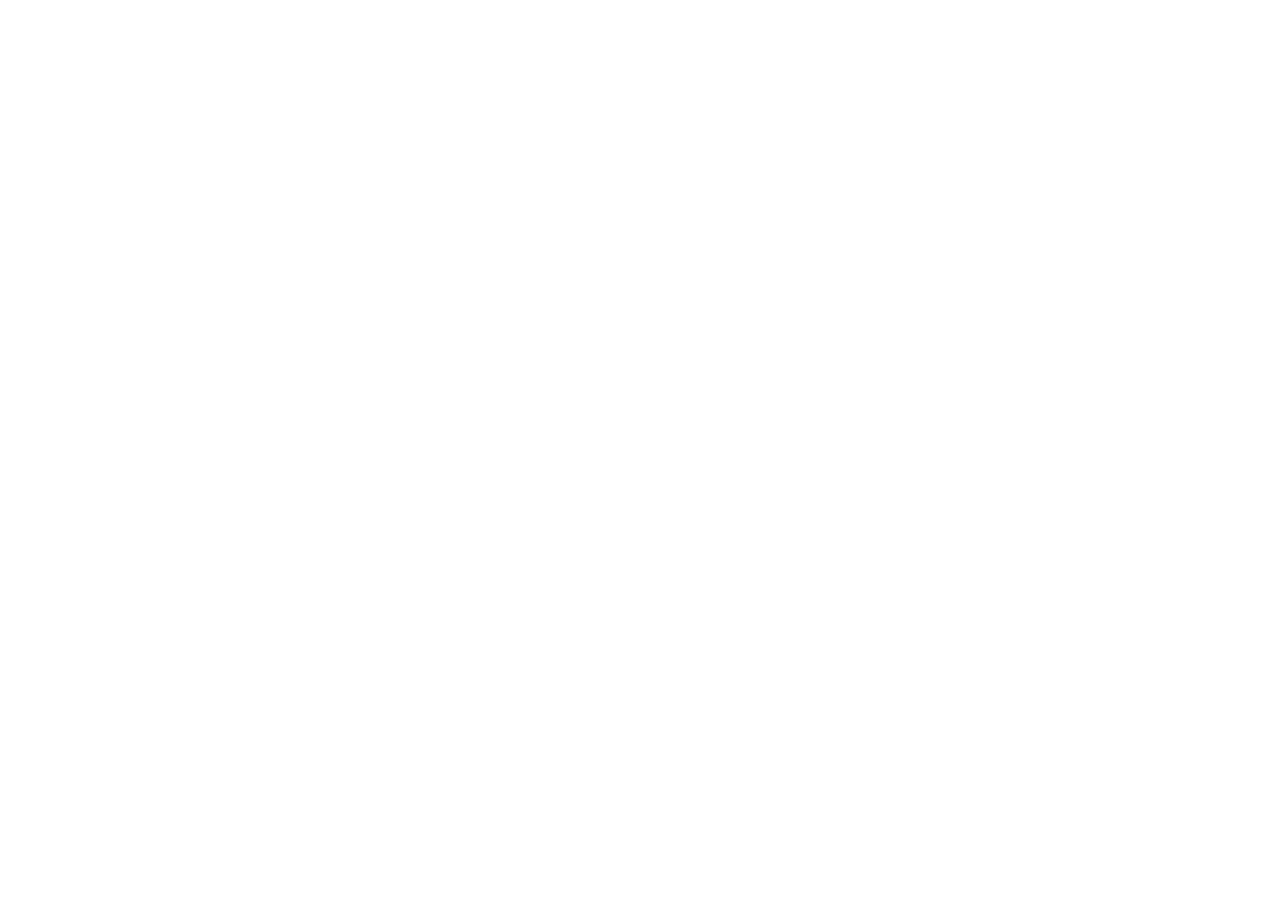
==== website-mobile-template/site/contact.html @ 8b45778f "Initial Commit" ====
<!DOCTYPE html>
    
<html>
<head>
    <meta charset='utf-8'>
    <Title>Contact</Title>
    <link href="../styles/reset.css" type="text/css" rel="stylesheet">
    <link href="../styles/stylesheet1.css" type="text/css" rel="stylesheet">
    <meta name="viewport" content="width=device-width, initial-scale=1.0">
</head>
<body>
	<p><a href="http://www.calpoly.edu/~kschenk/index.html">A better site</p>
	<div id="nav">
		<h><a href=index.html>Home</a></h>
	</div>
</body>
</html>
---- website-mobile-template/styles/stylesheet1.css ----
body {
	height: auto;
	width: auto;
	position:fixed;
}
h, p {
	color: white;
	text-align: center;
	font-size: .8em;
	font-family: 'Blackoak Std', sans-serif;
}
#llamabox {
	height: 150px;	
	width: 300px;
	margin-left: -30px;
	background-image: url(../pix/llamabw.png);
	background-size: cover;
	background-repeat: no-repeat;
	float:left;
	position:relative;
}
.Header {
	foreground-color: rgba(255,255,255,.8);
	background-color:black;
	height: 100px;
	width: 500px;
	position:relative;
	text-align: right;
}
.empty {
	background-color: #fff;
	position:fixed;
	float:left;
	height: 150px;
	width: 300px;
}
.doubleempty {
	background-color: #fff;
	height: 150px;
	width: 400px;
	float:left;
	position:relative;
}
.prof {
	background-color:black;
	height: 150px;
	width: 300px;
	margin-left:-70px;
	float:right;
	text-align:center;
	position:relative;
}
.pers {
	float:left;
	height: 150px;	
	width: 300px;
}
.etc {
	height: 150px;	
	width: 300px;
	float:left;
	color: #9F9;
}
#nav {
	text-decoration: none;
}
a:link {
	text-decoration: none;
	color:white;
}
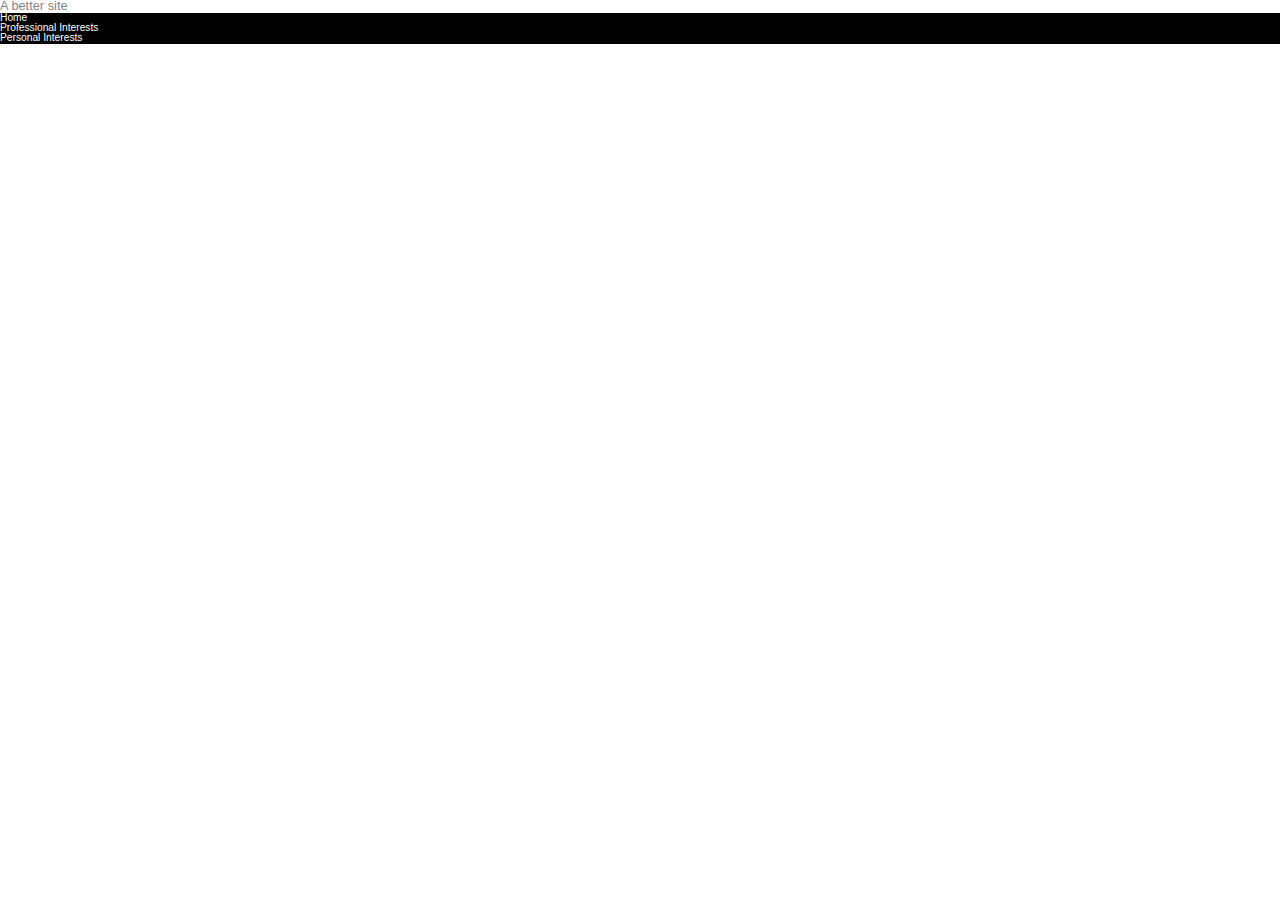
==== commit dee567e2: "Nav bar and some other changes" ====
--- a/website-mobile-template/site/contact.html
+++ b/website-mobile-template/site/contact.html
@@ -9,9 +9,14 @@
     <meta name="viewport" content="width=device-width, initial-scale=1.0">
 </head>
 <body>
-	<p><a href="http://www.calpoly.edu/~kschenk/index.html">A better site</p>
+	<div class='bar1'>
+    </div>
+	<p><a href="http://www.calpoly.edu/~kschenk/index.html">A better site</a></p>
 	<div id="nav">
-		<h><a href=index.html>Home</a></h>
+		<ul><li><a href='index.html'>Home</a></li>
+        <li><a href="prof.html">Professional Interests</a></li>
+        <li><a href="pers.html">Personal Interests</a></li>
+        </ul>
 	</div>
 </body>
 </html>--- a/website-mobile-template/styles/stylesheet1.css
+++ b/website-mobile-template/styles/stylesheet1.css
@@ -1,38 +1,40 @@
 body {
 	height: auto;
 	width: auto;
-	position:fixed;
 }
-h, p {
+h, p, ul li {
 	color: white;
-	text-align: center;
 	font-size: .8em;
 	font-family: 'Blackoak Std', sans-serif;
 }
+.Header {
+	font-size: 1.2em;
+	foreground-color: rgba(255,255,255,.8);
+	background-color:black;
+	height: 100px;
+	width: 500px;
+	position:relative;
+	text-align:right;
+	border-radius: 15px 30px 30px 5px;
+}
 #llamabox {
-	height: 150px;	
-	width: 300px;
+	height: 150px;
+	width: 275px;
 	margin-left: -30px;
 	background-image: url(../pix/llamabw.png);
 	background-size: cover;
 	background-repeat: no-repeat;
 	float:left;
-	position:relative;
-}
-.Header {
-	foreground-color: rgba(255,255,255,.8);
-	background-color:black;
-	height: 100px;
-	width: 500px;
-	position:relative;
-	text-align: right;
+	position:fixed;
+	display:inline;
 }
 .empty {
 	background-color: #fff;
-	position:fixed;
 	float:left;
-	height: 150px;
+	height: 75px;
 	width: 300px;
+	position:relative;
+	display:run-in;
 }
 .doubleempty {
 	background-color: #fff;
@@ -40,31 +42,59 @@
 	width: 400px;
 	float:left;
 	position:relative;
+	display:inline;
 }
 .prof {
 	background-color:black;
 	height: 150px;
 	width: 300px;
-	margin-left:-70px;
+	margin-left:-50px;
 	float:right;
 	text-align:center;
 	position:relative;
+	display:inline;
 }
 .pers {
-	float:left;
-	height: 150px;	
+	background-color: #99F;
+	float: left;
+	height: 100px;	
 	width: 300px;
+	text-align: center;
+	position:relative;
+	display:inline;
 }
 .etc {
-	height: 150px;	
+	background-color: black;
+	height: 50px;	
 	width: 300px;
 	float:left;
-	color: #9F9;
+	text-align:center;
+	position:relative;
+	display:inline;
 }
 #nav {
 	text-decoration: none;
+	background-color:black;
+	font-size:.8em;
 }
 a:link {
 	text-decoration: none;
 	color:white;
+}
+a:hover {
+	color:black;
+	opacity:.5;
+}
+a:visited{
+	color:#999;
+}
+.perspage {
+	background-image: url(../pix/personalinterests.png);
+	background-size:contain;
+	background-repeat:repeat-x;
+	width:100%;
+	height:5em;
+}
+.persinformations {
+	
 }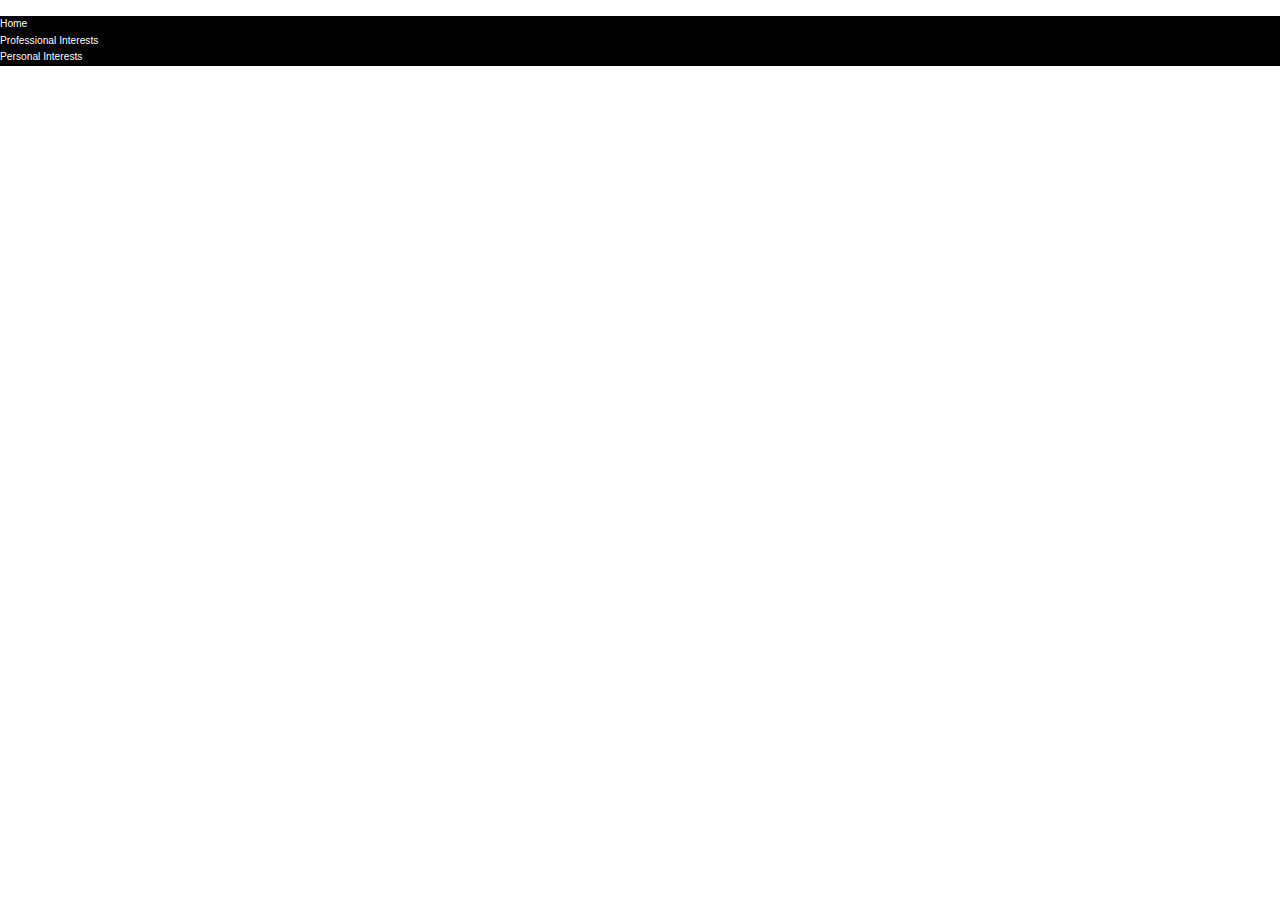
==== commit 878c124a: "Prof and Contact page completed" ====
--- a/website-mobile-template/site/contact.html
+++ b/website-mobile-template/site/contact.html
@@ -11,7 +11,7 @@
 <body>
 	<div class='bar1'>
     </div>
-	<p><a href="http://www.calpoly.edu/~kschenk/index.html">A better site</a></p>
+	<h class='resume'><a href="http://www.calpoly.edu/~kschenk/index.html">CHECK OUT MY CONTACT SITE</a></h>
 	<div id="nav">
 		<ul><li><a href='index.html'>Home</a></li>
         <li><a href="prof.html">Professional Interests</a></li>
--- a/website-mobile-template/styles/stylesheet1.css
+++ b/website-mobile-template/styles/stylesheet1.css
@@ -76,6 +76,7 @@
 	text-decoration: none;
 	background-color:black;
 	font-size:.8em;
+	line-height:1.3em;
 }
 a:link {
 	text-decoration: none;
@@ -84,9 +85,12 @@
 a:hover {
 	color:black;
 	opacity:.5;
+    font-size:2em;
+    background-color:hotpink;
+    outline: 2px solid black;
 }
 a:visited{
-	color:#999;
+    color:#666;
 }
 .perspage {
 	background-image: url(../pix/personalinterests.png);
@@ -95,6 +99,28 @@
 	width:100%;
 	height:5em;
 }
-.persinformations {
-	
+h.persinformations {
+	color: #000;
+	font-size: 1.5em;
+	text-indent:-2em;
+}
+p.persinformations {
+	color: #666;
+	font-size:1em;
+	margin-left: 2.5em;
+	font-family: "Comic Sans MS", cursive;
+	line-height:1.3em;
+}
+.resume {
+    color:black;
+}
+@media only screen and (min-width:768px) {
+    .Header {
+        text-align:left;
+        max-width: 768px;
+    }
+    #llamabox {
+        background-repeat: repeat-x;
+        position:relative;
+    }
 }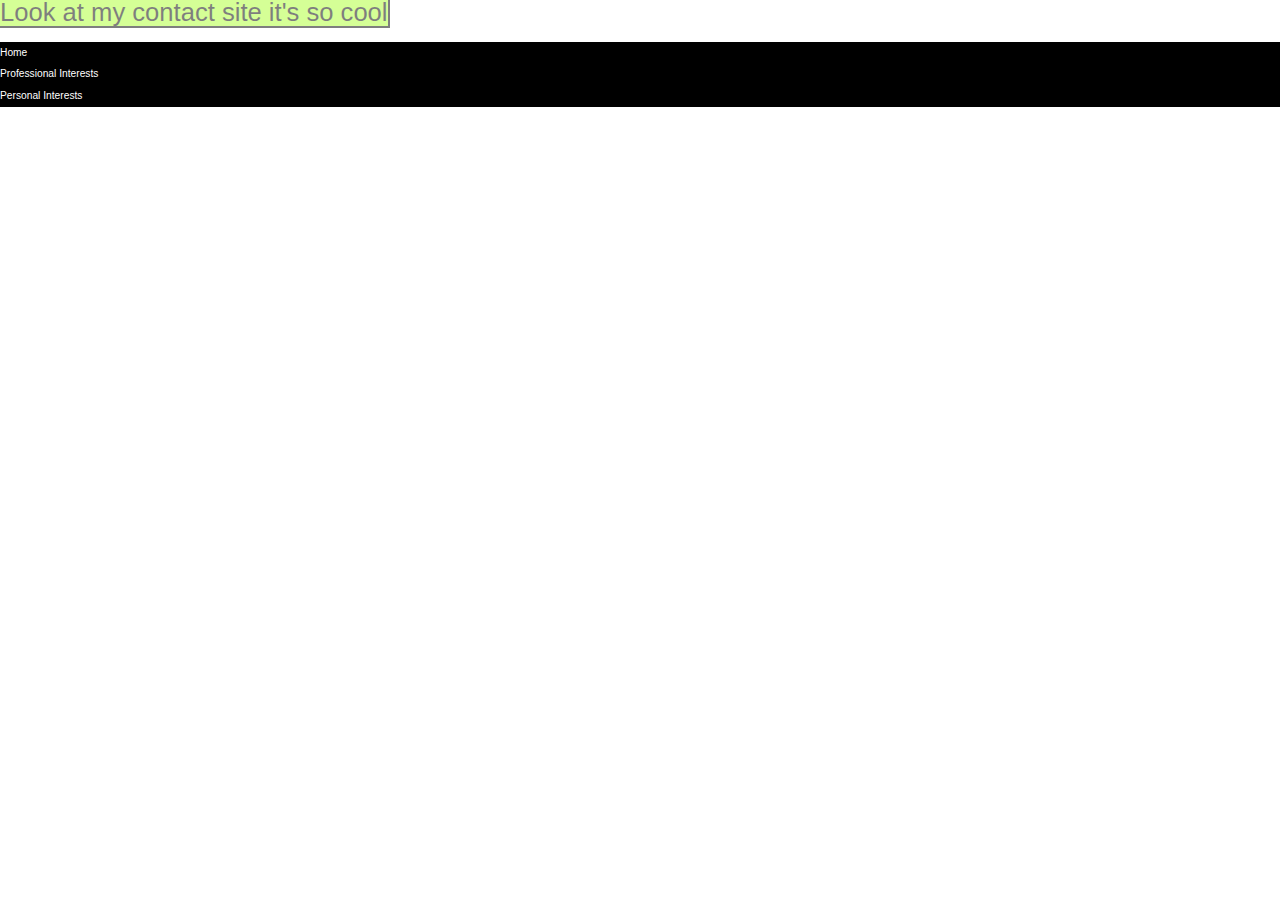
==== commit 525cc6de: "Professional page resume link, more styling and some media queries" ====
--- a/website-mobile-template/site/contact.html
+++ b/website-mobile-template/site/contact.html
@@ -3,20 +3,18 @@
 <html>
 <head>
     <meta charset='utf-8'>
-    <Title>Contact</Title>
+    <Title>Contact mee</Title>
     <link href="../styles/reset.css" type="text/css" rel="stylesheet">
     <link href="../styles/stylesheet1.css" type="text/css" rel="stylesheet">
     <meta name="viewport" content="width=device-width, initial-scale=1.0">
 </head>
 <body>
-	<div class='bar1'>
-    </div>
-	<h class='resume'><a href="http://www.calpoly.edu/~kschenk/index.html">CHECK OUT MY CONTACT SITE</a></h>
+	<p><a class='resume' href="http://www.calpoly.edu/~kschenk/index.html">Look at my contact site it's so cool</a></p><br>
 	<div id="nav">
 		<ul><li><a href='index.html'>Home</a></li>
         <li><a href="prof.html">Professional Interests</a></li>
         <li><a href="pers.html">Personal Interests</a></li>
-        </ul>
+		</ul>
 	</div>
 </body>
 </html>--- a/website-mobile-template/styles/stylesheet1.css
+++ b/website-mobile-template/styles/stylesheet1.css
@@ -29,14 +29,6 @@
 	display:inline;
 }
 .empty {
-	background-color: #fff;
-	float:left;
-	height: 75px;
-	width: 300px;
-	position:relative;
-	display:run-in;
-}
-.doubleempty {
 	background-color: #fff;
 	height: 150px;
 	width: 400px;
@@ -76,7 +68,7 @@
 	text-decoration: none;
 	background-color:black;
 	font-size:.8em;
-	line-height:1.3em;
+	line-height:1.7em;
 }
 a:link {
 	text-decoration: none;
@@ -85,7 +77,7 @@
 a:hover {
 	color:black;
 	opacity:.5;
-    font-size:2em;
+    font-size:1.5em;
     background-color:hotpink;
     outline: 2px solid black;
 }
@@ -99,28 +91,41 @@
 	width:100%;
 	height:5em;
 }
-h.persinformations {
+.pershead {
 	color: #000;
 	font-size: 1.5em;
-	text-indent:-2em;
+	text-indent:-1.5em;
+	margin-left:1em;
 }
-p.persinformations {
+.persbody {
 	color: #666;
 	font-size:1em;
-	margin-left: 2.5em;
+	margin-left: 2em;
 	font-family: "Comic Sans MS", cursive;
 	line-height:1.3em;
 }
-.resume {
+a.perslink {
+	color:#666;
+}	
+p.resume,a.resume {
     color:black;
 }
-@media only screen and (min-width:768px) {
+a img {
+    width:50%;
+    height:50%;
+}
+@media only screen and (max-width:768px) {
     .Header {
         text-align:left;
         max-width: 768px;
     }
     #llamabox {
         background-repeat: repeat-x;
-        position:relative;
+    }
+}
+@media only screen and (min-width:768px) {
+    a:hover {
+        font-size:2em;
+        background-color:greenyellow;
     }
 }